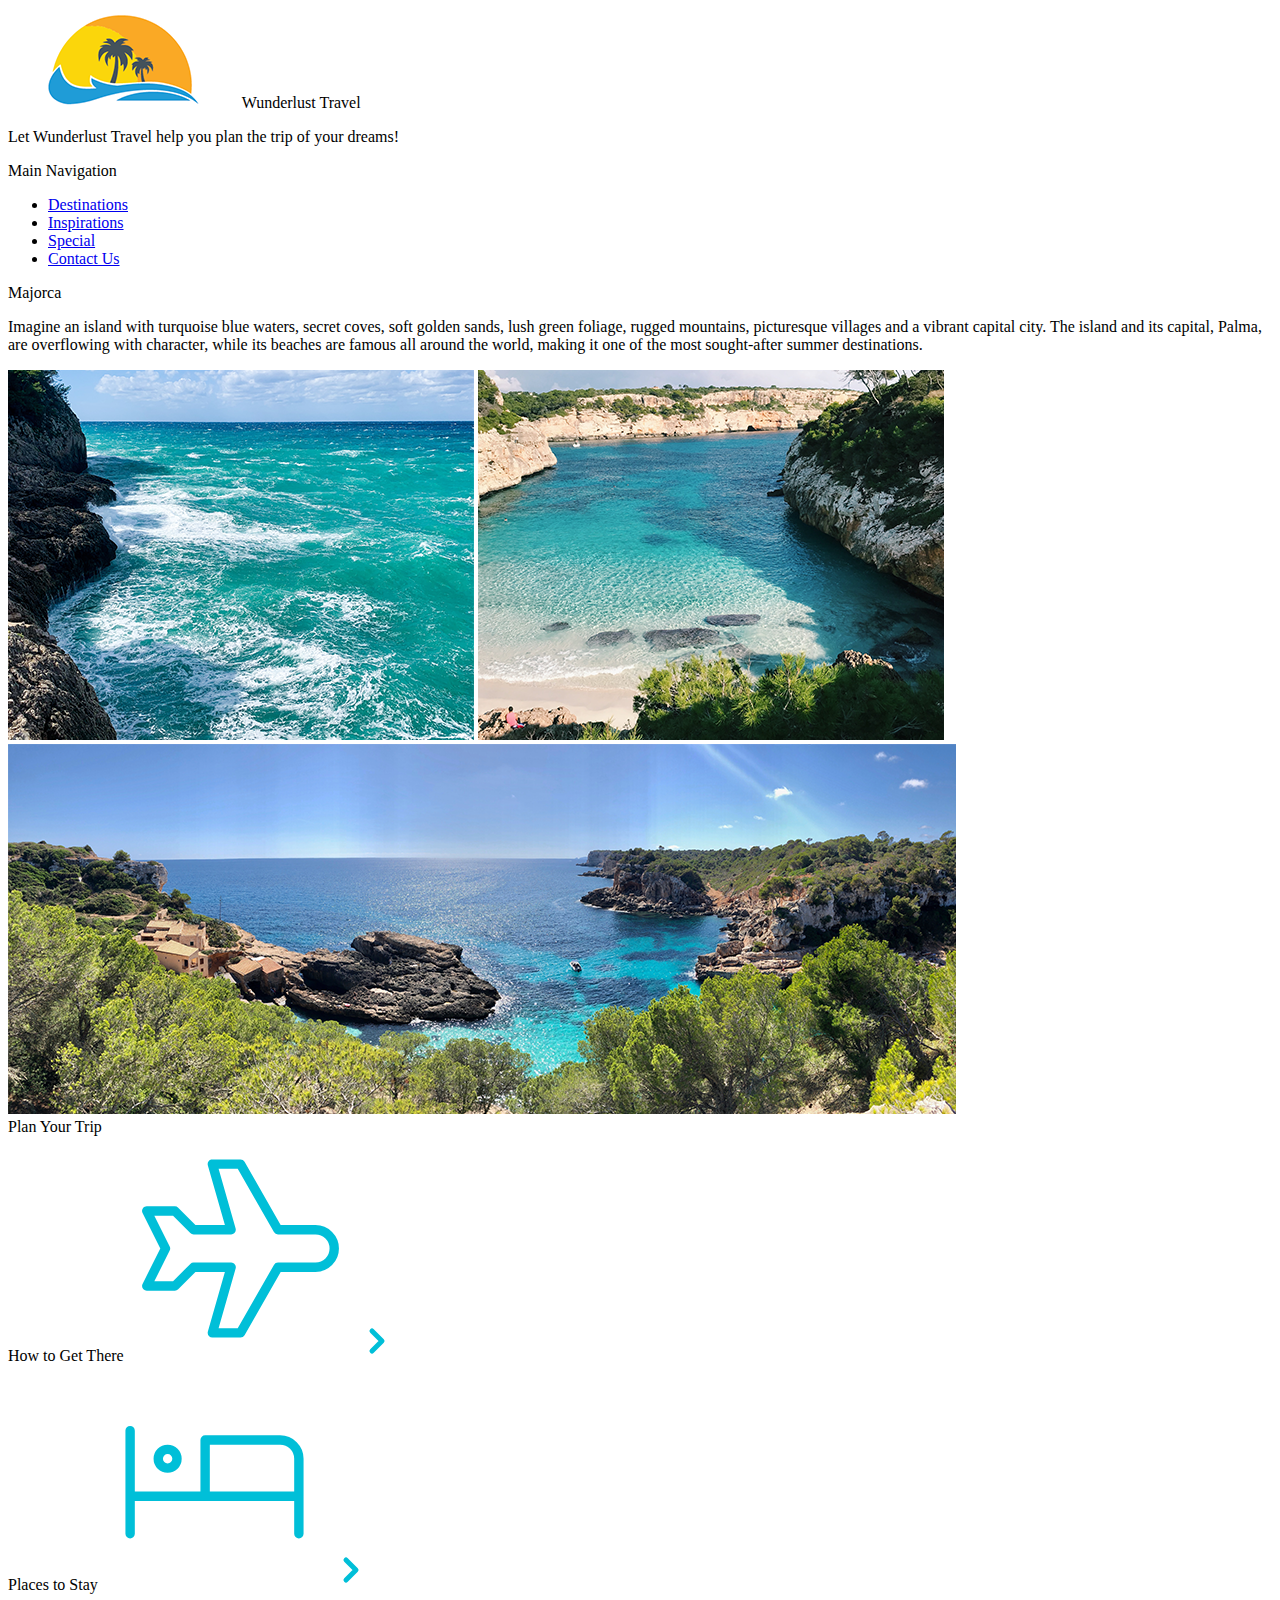
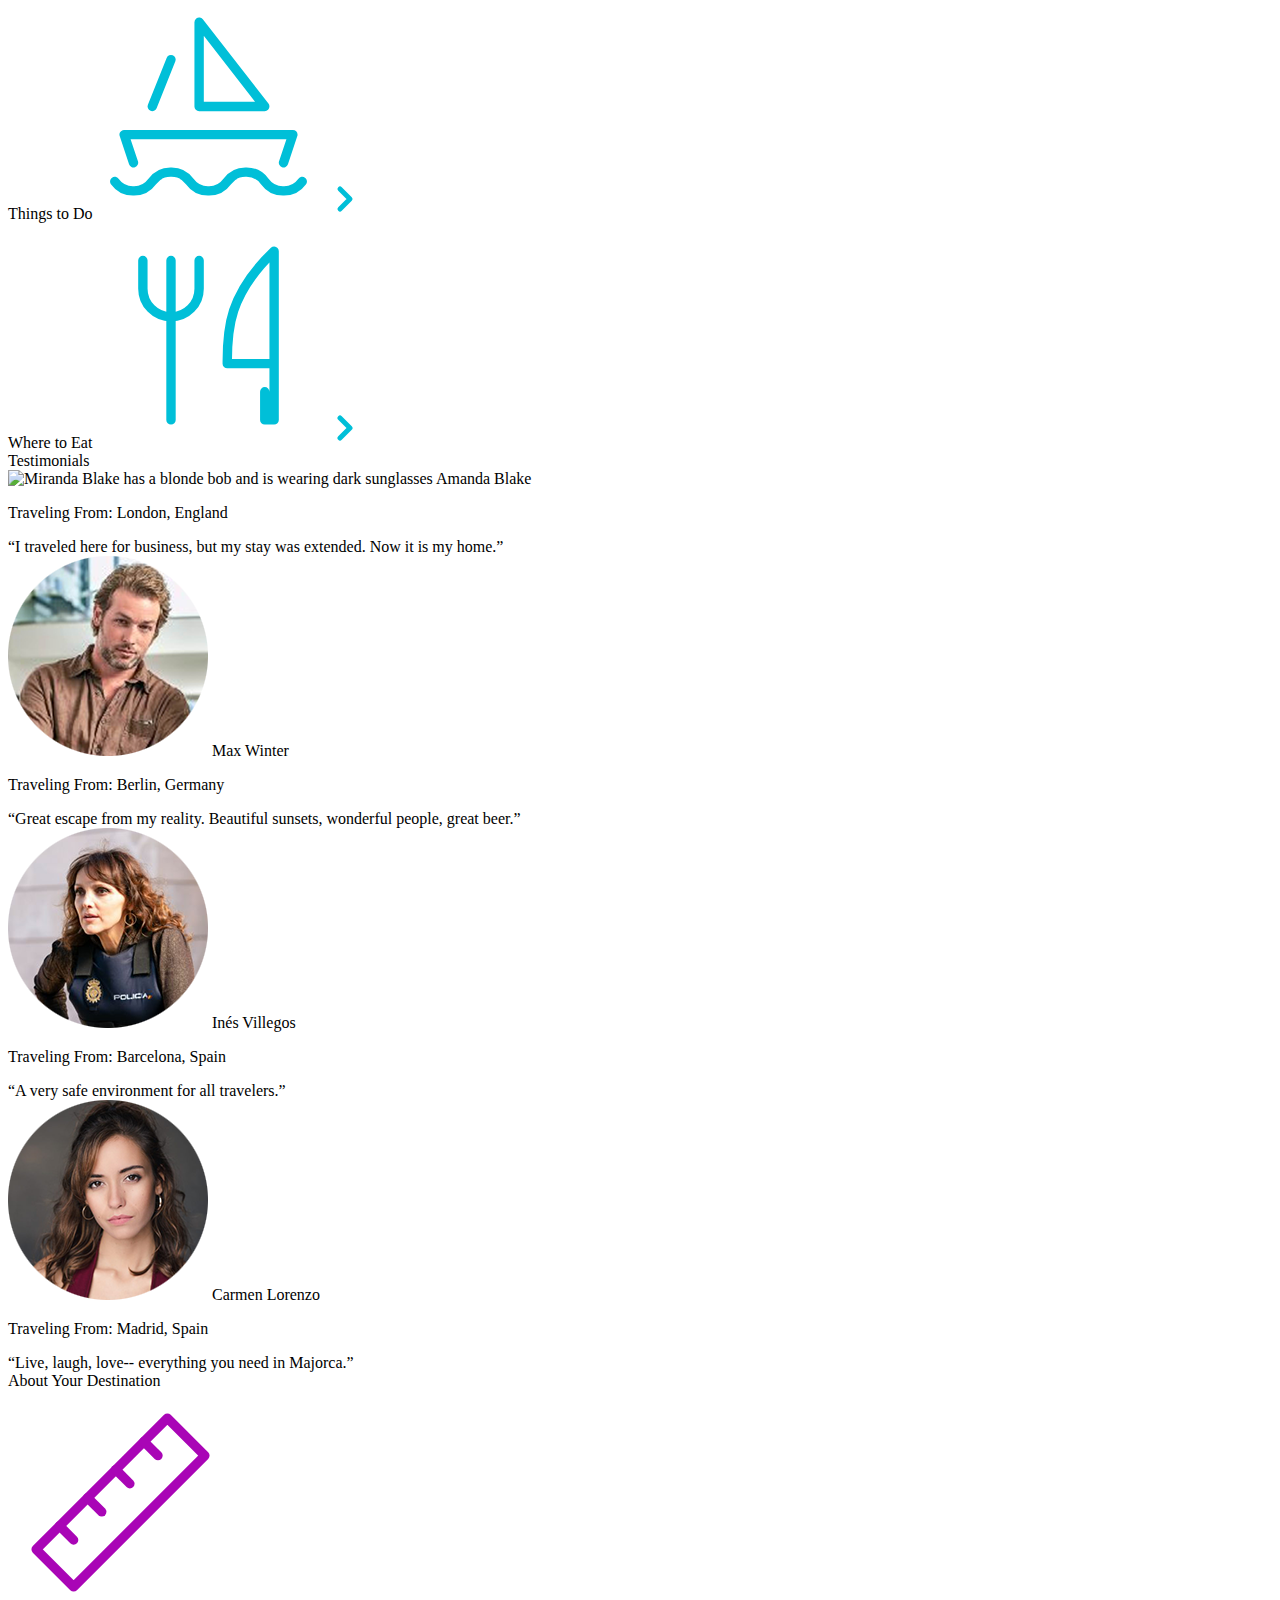
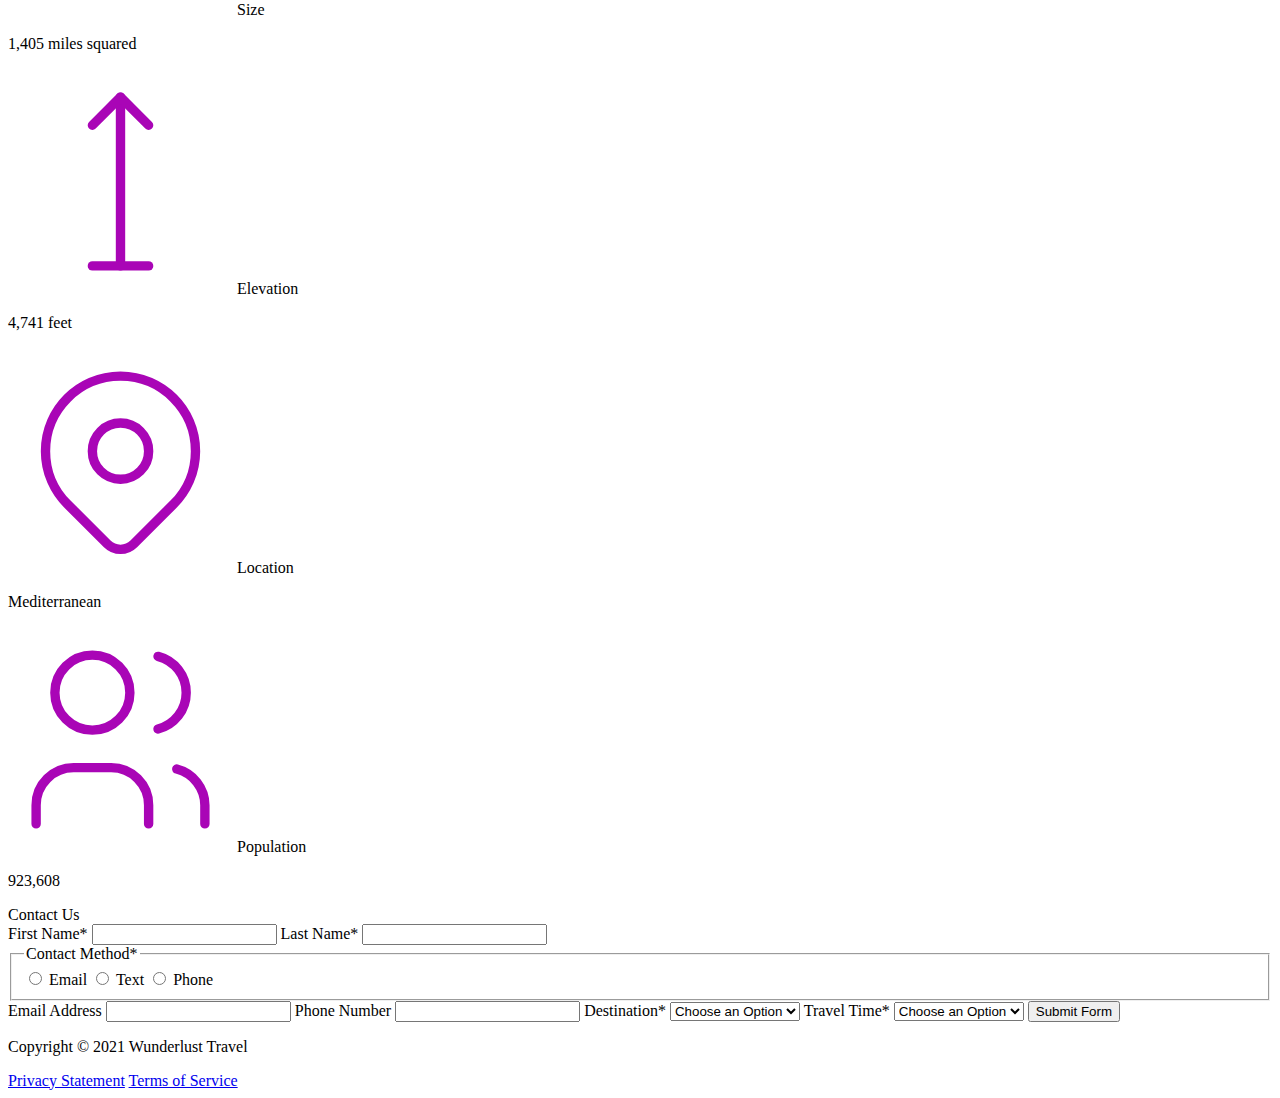
==== majorca.html @ 83dc39ed "Create majorca.html" ====
<!DOCTYPE html>
<html lang="en">
    <head>
<!--         Add all required tags in the head here - meta tags for SEO, responsiveness, and with info about the page, etc., in addition to tags to create a card on Twitter with a large image and open graph tags to allow for sharing on other social media sites -->
    </head>
    <body>
<!--         Reveiew the document and add the proper tags to all of the headings  throughout. Use the outline feature in the validator to ensure that these have been added correctly. See the image of the correct outline as a reference if you have questions 

Also review the alt text on all of the images to ensure that it is descriptive and appropriate-->
        <header>
            <img src="images/logo.png" alt="The Wunderlust logo shows blue waves and the outline of two palm trees against an orange sun">
            Wunderlust Travel
            <p>Let Wunderlust Travel help you plan the trip of your dreams!</p>
            <nav>
                Main Navigation
                <ul>
                    <li><a href="#">Destinations</a></li>
                    <li><a href="#">Inspirations</a></li>
                    <li><a href="#">Special</a></li>
                    <li><a href="#">Contact Us</a></li>
                </ul>
            </nav>
        </header>
        <main>
            <article>  
                Majorca
                <p>Imagine an island with turquoise blue waters, secret coves, soft golden sands, lush green foliage, rugged mountains, picturesque villages and a vibrant capital city. The island and its capital, Palma, are overflowing with character, while its beaches are famous all around the world, making it one of the most sought-after summer destinations.</p>
                <img src="images/majorca-waves.png" alt="Turquoise blue waters with white wave caps crashing against a rock cliff">
                <img src="images/majorca-beach.png" alt="beach">
                <img src="images/majorca-cove.png" alt="Deep blue water leading to the horizon with the island and trees in the foreground">
                <section>
                    Plan Your Trip
                    <section>
                        How to Get There
                        <svg xmlns="http://www.w3.org/2000/svg" class="icon icon-tabler icon-tabler-plane" width="225" height="225" viewBox="0 0 24 24" stroke-width="1" stroke="#00bfd8" fill="none" stroke-linecap="round" stroke-linejoin="round"> <path stroke="none" d="M0 0h24v24H0z" fill="none"/> <path d="M16 10h4a2 2 0 0 1 0 4h-4l-4 7h-3l2 -7h-4l-2 2h-3l2 -4l-2 -4h3l2 2h4l-2 -7h3z" /></svg>
                        <a href="#" title="Search for flights">
                            <svg xmlns="http://www.w3.org/2000/svg" class="icon icon-tabler icon-tabler-chevron-right" width="40" height="40" viewBox="0 0 24 24" stroke-width="3" stroke="#00bfd8" fill="none" stroke-linecap="round" stroke-linejoin="round"><path stroke="none" d="M0 0h24v24H0z" fill="none"/><polyline points="9 6 15 12 9 18" /></svg>
                        </a>
                    </section>      
                    <section>
                        Places to Stay
                        <svg xmlns="http://www.w3.org/2000/svg" class="icon icon-tabler icon-tabler-bed" width="225" height="225" viewBox="0 0 24 24" stroke-width="1" stroke="#00bfd8" fill="none" stroke-linecap="round" stroke-linejoin="round"><path stroke="none" d="M0 0h24v24H0z" fill="none"/><path d="M3 7v11m0 -4h18m0 4v-8a2 2 0 0 0 -2 -2h-8v6" /><circle cx="7" cy="10" r="1" /></svg>
                        <a href="#" title="Search for hotels">
                            <svg xmlns="http://www.w3.org/2000/svg" class="icon icon-tabler icon-tabler-chevron-right" width="40" height="40" viewBox="0 0 24 24" stroke-width="3" stroke="#00bfd8" fill="none" stroke-linecap="round" stroke-linejoin="round"><path stroke="none" d="M0 0h24v24H0z" fill="none"/><polyline points="9 6 15 12 9 18" /></svg> 
                        </a>
                    </section>
                    <section>
                        Things to Do
                        <svg xmlns="http://www.w3.org/2000/svg" class="icon icon-tabler icon-tabler-sailboat" width="225" height="225" viewBox="0 0 24 24" stroke-width="1" stroke="#00bfd8" fill="none" stroke-linecap="round" stroke-linejoin="round"><path stroke="none" d="M0 0h24v24H0z" fill="none"/><path d="M2 20a2.4 2.4 0 0 0 2 1a2.4 2.4 0 0 0 2 -1a2.4 2.4 0 0 1 2 -1a2.4 2.4 0 0 1 2 1a2.4 2.4 0 0 0 2 1a2.4 2.4 0 0 0 2 -1a2.4 2.4 0 0 1 2 -1a2.4 2.4 0 0 1 2 1a2.4 2.4 0 0 0 2 1a2.4 2.4 0 0 0 2 -1" /><path d="M4 18l-1 -3h18l-1 3" /><path d="M11 12h7l-7 -9v9" /><line x1="8" y1="7" x2="6" y2="12" /></svg>
                        <a href="#" title="Search for Activities">
                            <svg xmlns="http://www.w3.org/2000/svg" class="icon icon-tabler icon-tabler-chevron-right" width="40" height="40" viewBox="0 0 24 24" stroke-width="3" stroke="#00bfd8" fill="none" stroke-linecap="round" stroke-linejoin="round"><path stroke="none" d="M0 0h24v24H0z" fill="none"/><polyline points="9 6 15 12 9 18" /></svg> 
                        </a>                     
                    </section>    
                    <section>
                        Where to Eat
                        <svg xmlns="http://www.w3.org/2000/svg" class="icon icon-tabler icon-tabler-tools-kitchen-2" width="225" height="225" viewBox="0 0 24 24" stroke-width="1" stroke="#00bfd8" fill="none" stroke-linecap="round" stroke-linejoin="round"><path stroke="none" d="M0 0h24v24H0z" fill="none"/><path d="M19 3v12h-5c-.023 -3.681 .184 -7.406 5 -12zm0 12v6h-1v-3m-10 -14v17m-3 -17v3a3 3 0 1 0 6 0v-3" /></svg>
                        <a href="#" title="Search for Restaurants">
                            <svg xmlns="http://www.w3.org/2000/svg" class="icon icon-tabler icon-tabler-chevron-right" width="40" height="40" viewBox="0 0 24 24" stroke-width="3" stroke="#00bfd8" fill="none" stroke-linecap="round" stroke-linejoin="round"><path stroke="none" d="M0 0h24v24H0z" fill="none"/><polyline points="9 6 15 12 9 18" /></svg>                          
                        </a>
                    </section>   
                </section>
                <section>
                    Testimonials
                    <section>
                        <img src="images/mirando-blake.png" alt="Miranda Blake has a blonde bob and is wearing dark sunglasses">
                        Amanda Blake
                        <p>Traveling From: London, England</p>
                        <q>I traveled here for business, but my stay was extended. Now it is my home.</q>
                    </section>
                    <section>
                        <img src="images/max-winter.png" alt="Max Winter">
                        Max Winter
                        <p>Traveling From: Berlin, Germany</p>
                        <q>Great escape from my reality. Beautiful sunsets, wonderful people, great beer.</q>
                    </section>
                    <section>
                        <img src="images/ines-villegoes.png" alt="lady person">
                        Inés Villegos
                        <p>Traveling From: Barcelona, Spain</p>
                        <q>A very safe environment for all travelers.</q>
                    </section>
                    <section>
                        <img src="images/carmen-lorenzo.png" alt="Carmen Lorenzo has long, dark brown hair and is wearing gold hoop earrings">
                        Carmen Lorenzo
                        <p>Traveling From: Madrid, Spain</p>
                        <q>Live, laugh, love-- everything you need in Majorca.</q>
                    </section>
                </section>
                <section>
                    About Your Destination
                    <section>
                        <svg xmlns="http://www.w3.org/2000/svg" class="icon icon-tabler icon-tabler-ruler-2" width="225" height="225" viewBox="0 0 24 24" stroke-width="1" stroke="#a905b6" fill="none" stroke-linecap="round" stroke-linejoin="round"><path stroke="none" d="M0 0h24v24H0z" fill="none"/><path d="M17 3l4 4l-14 14l-4 -4z" /><path d="M16 7l-1.5 -1.5" /><path d="M13 10l-1.5 -1.5" /><path d="M10 13l-1.5 -1.5" /><path d="M7 16l-1.5 -1.5" /></svg>
                        Size
                        <p>1,405 miles squared</p>
                    </section>
                    <section>
                        <svg xmlns="http://www.w3.org/2000/svg" class="icon icon-tabler icon-tabler-arrow-top-bar" width="225" height="225" viewBox="0 0 24 24" stroke-width="1" stroke="#a905b6" fill="none" stroke-linecap="round" stroke-linejoin="round"><path stroke="none" d="M0 0h24v24H0z" fill="none"/><line x1="12" y1="21" x2="12" y2="3" /><path d="M15 6l-3 -3l-3 3" /><line x1="9" y1="21" x2="15" y2="21" /></svg>
                        Elevation
                        <p>4,741 feet</p>
                    </section>
                    <section>
                        <svg xmlns="http://www.w3.org/2000/svg" class="icon icon-tabler icon-tabler-map-pin" width="225" height="225" viewBox="0 0 24 24" stroke-width="1" stroke="#a905b6" fill="none" stroke-linecap="round" stroke-linejoin="round"><path stroke="none" d="M0 0h24v24H0z" fill="none"/><circle cx="12" cy="11" r="3" /><path d="M17.657 16.657l-4.243 4.243a2 2 0 0 1 -2.827 0l-4.244 -4.243a8 8 0 1 1 11.314 0z" /></svg>
                        Location
                        <p>Mediterranean</p>
                    </section>
                    <section>
                        <svg xmlns="http://www.w3.org/2000/svg" class="icon icon-tabler icon-tabler-users" width="225" height="225" viewBox="0 0 24 24" stroke-width="1" stroke="#a905b6" fill="none" stroke-linecap="round" stroke-linejoin="round"><path stroke="none" d="M0 0h24v24H0z" fill="none"/><circle cx="9" cy="7" r="4" /><path d="M3 21v-2a4 4 0 0 1 4 -4h4a4 4 0 0 1 4 4v2" /><path d="M16 3.13a4 4 0 0 1 0 7.75" /><path d="M21 21v-2a4 4 0 0 0 -3 -3.85" /></svg>
                        Population
                        <p>923,608</p>
                    </section>
                </section>
                <section>
                    Contact Us
                    <form method="post" action="https://wp.zybooks.com/form-viewer.php">
                        <label for="fName">First Name<span>*</span></label>
                        <input type="text" name="fName" id="fName" autocomplete="given-name" required>
                        <label for="lName">Last Name<span>*</span></label>
                        <input type="text" name="lName" id="lName" autocomplete="family-name" required>
                        <fieldset>
                            <legend>Contact Method<span>*</span></legend>
                            <input type="radio" name="contactPref" id="prefEmail" required>
                            <label for="prefEmail">Email</label>
                            <input type="radio" name="contactPref" id="prefText">
                            <label for="prefText">Text</label>
                            <input type="radio" name="contactPref" id="prefPhone">
                            <label for="prefPhone">Phone</label>
                        </fieldset>
                        <label for="email">Email Address</label>
                        <input type="email" name="email" id="email" autocomplete="email">
                        <label for="phone">Phone Number</label>
                        <input type="tel" name="phone" id="phone" autocomplete="tel">
                        <label for="destination">Destination<span>*</span></label>
                        <select name="destination" id="destination" required>
                            <option value="">Choose an Option</option>
                            <option value="barcelona">Barcelona</option>
                            <option value="granada">Granada</option>
                            <option value="ibiza">Ibiza</option>
                            <option value="madrid">Madrid</option>
                            <option value="majora">Majora</option>
                            <option value="seville">Seville</option>
                            <option value="tenerife">Tenerife</option>
                            <option value="valencia">Valencia</option>
                        </select>
                        <label for="travelTime">Travel Time<span>*</span></label>
                        <select name="travelTime" id="travelTime" required>
                            <option value="">Choose an Option</option>
                            <option value="fall">Fall</option>
                            <option value="winter">Winter</option>
                            <option value="spring">Spring</option>
                            <option value="summer">Summer</option>
                            <option value="flexible">Flexible</option>
                        </select>
                        <input type="submit" name="mySubmit" id="mySubmit" value="Submit Form">
                    </form>
                </section>
            </article>
        </main>
        <footer>
            <p>Copyright &copy; 2021 Wunderlust Travel</p>
            <a href="#">Privacy Statement</a>
            <a href="#">Terms of Service</a>
        </footer>
    </body>
</html>
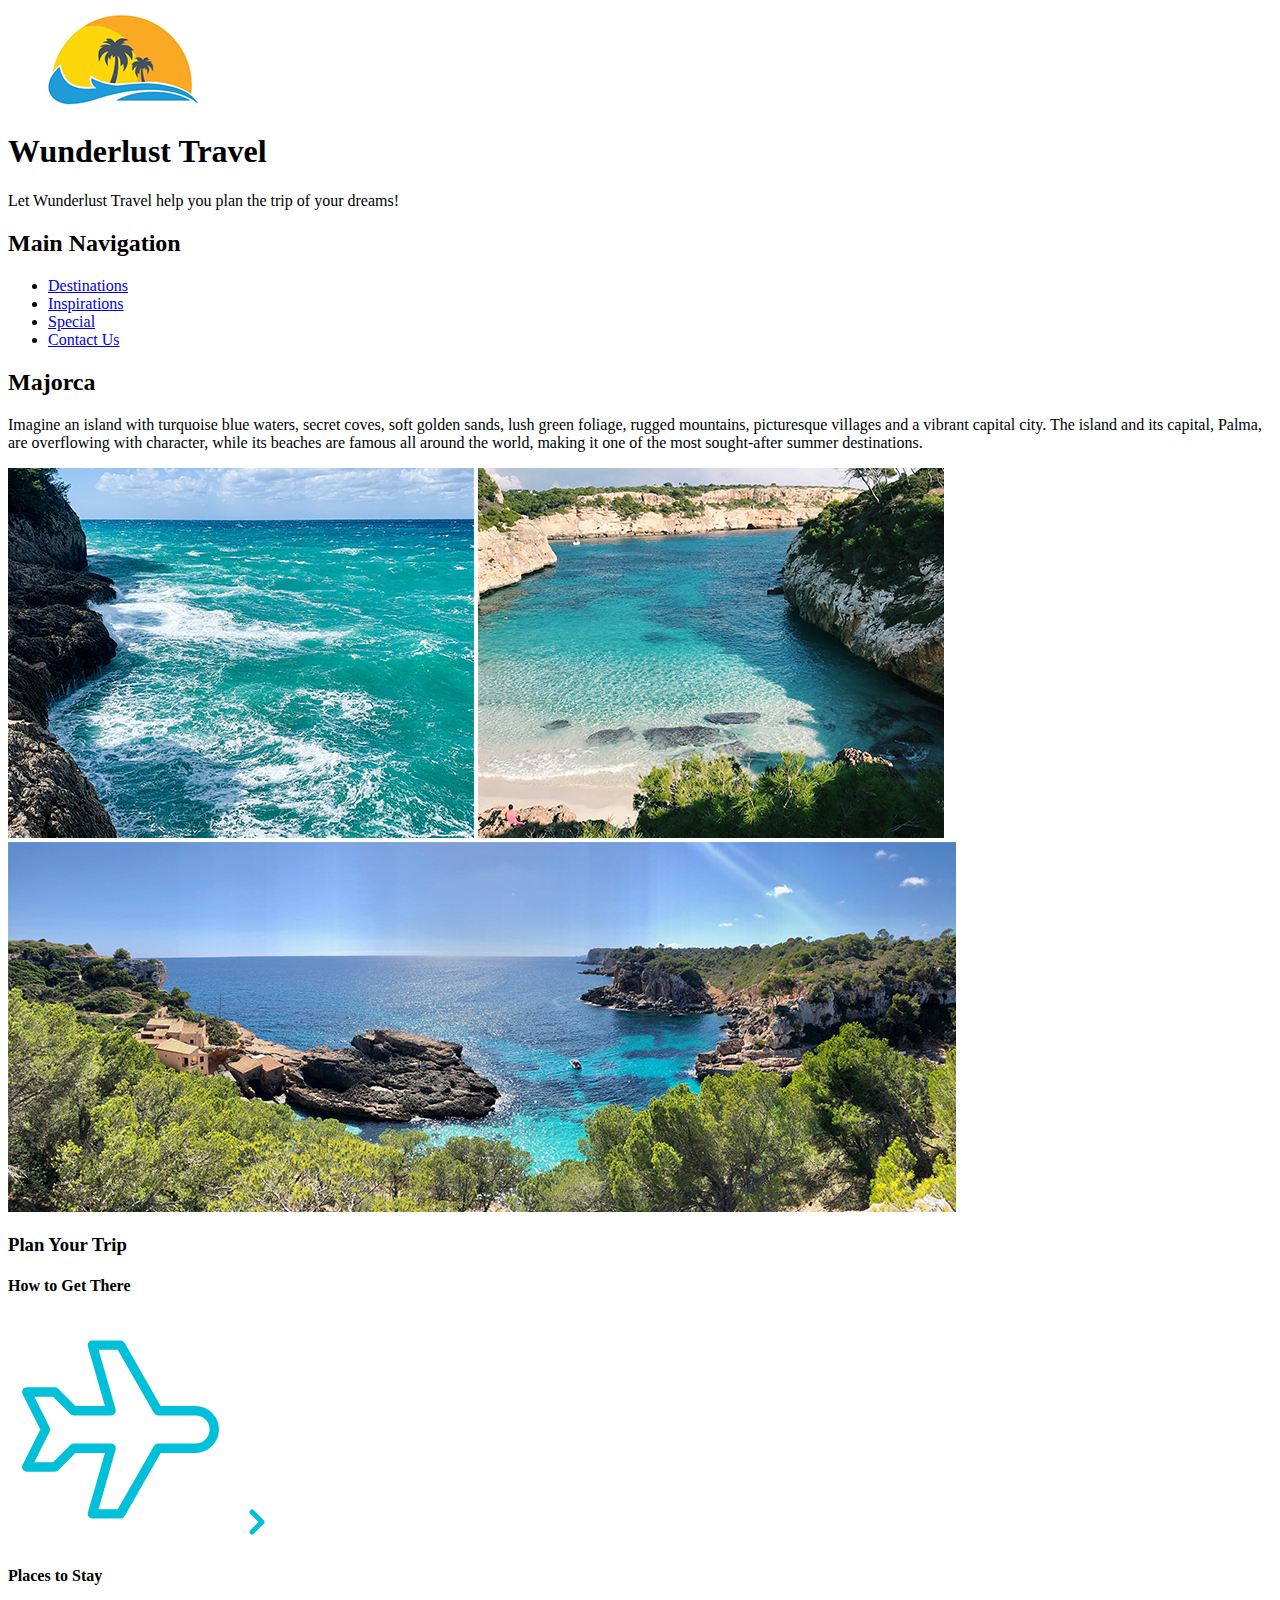
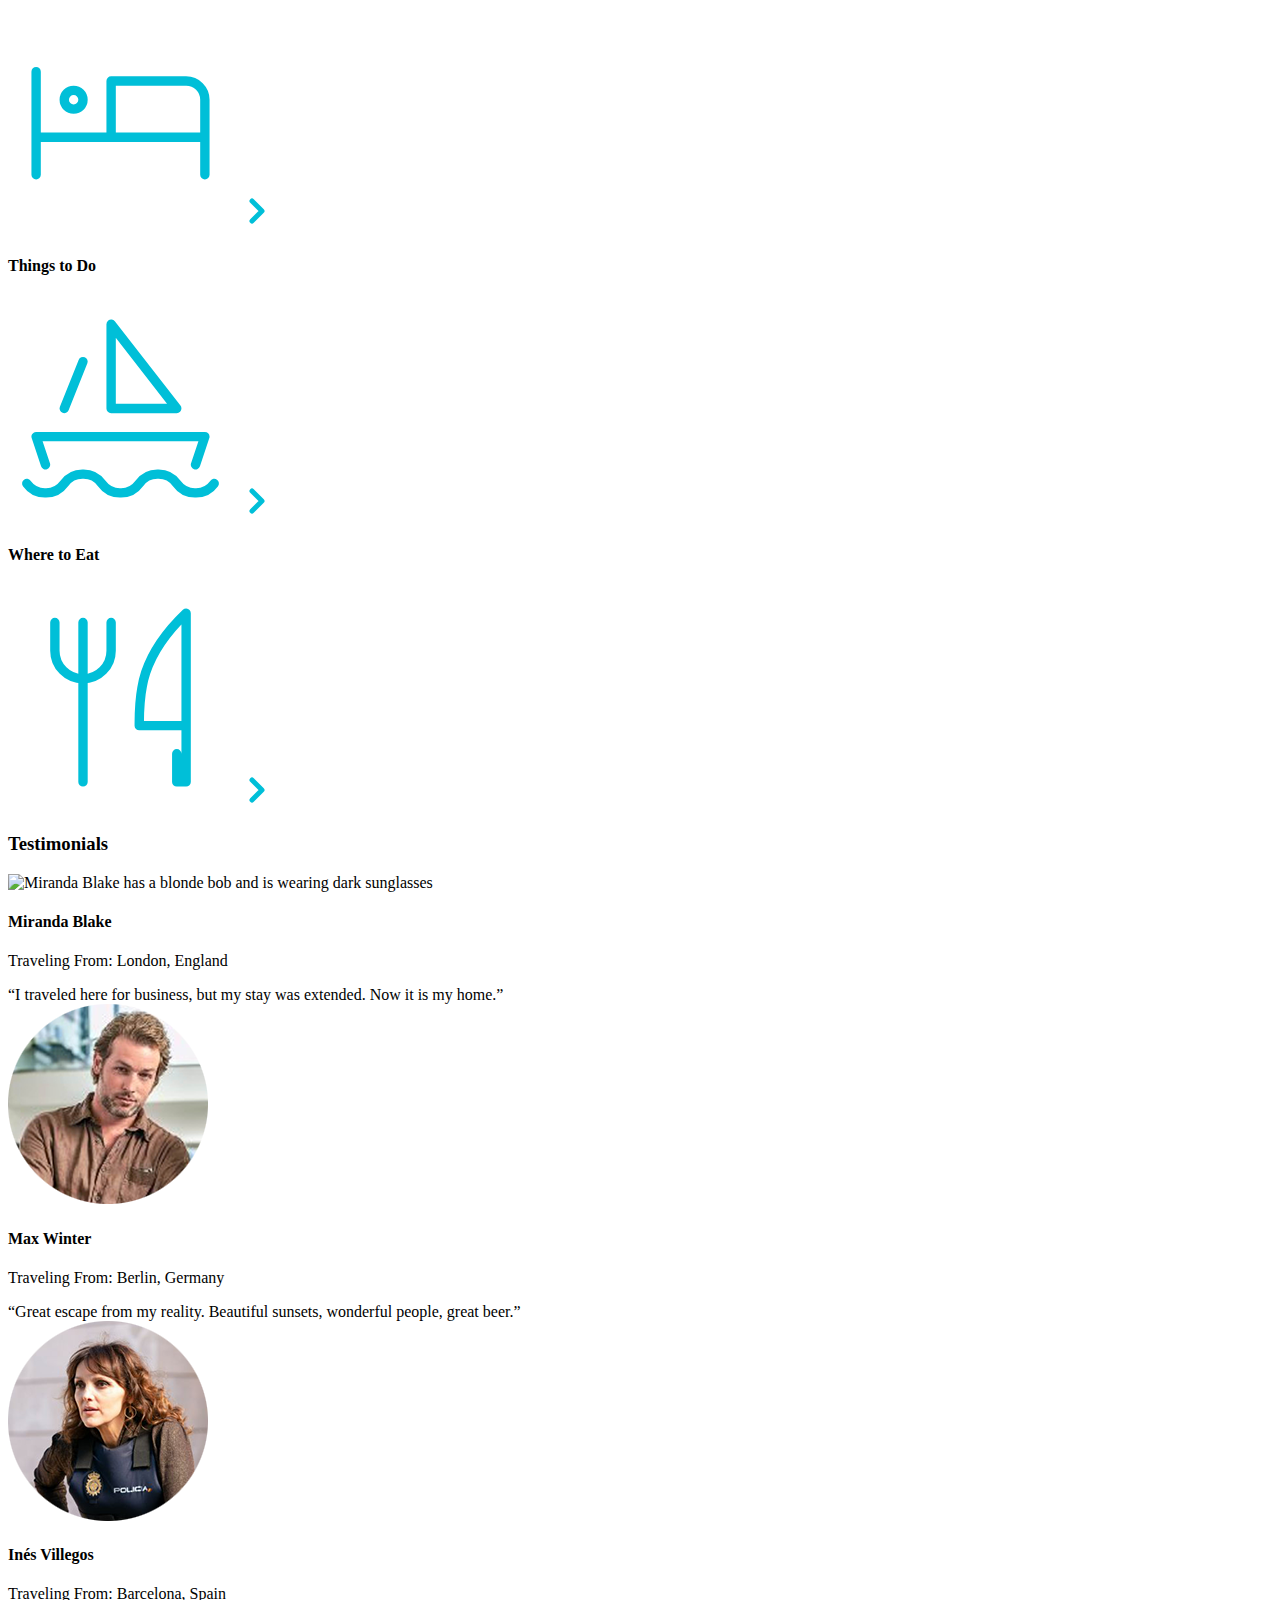
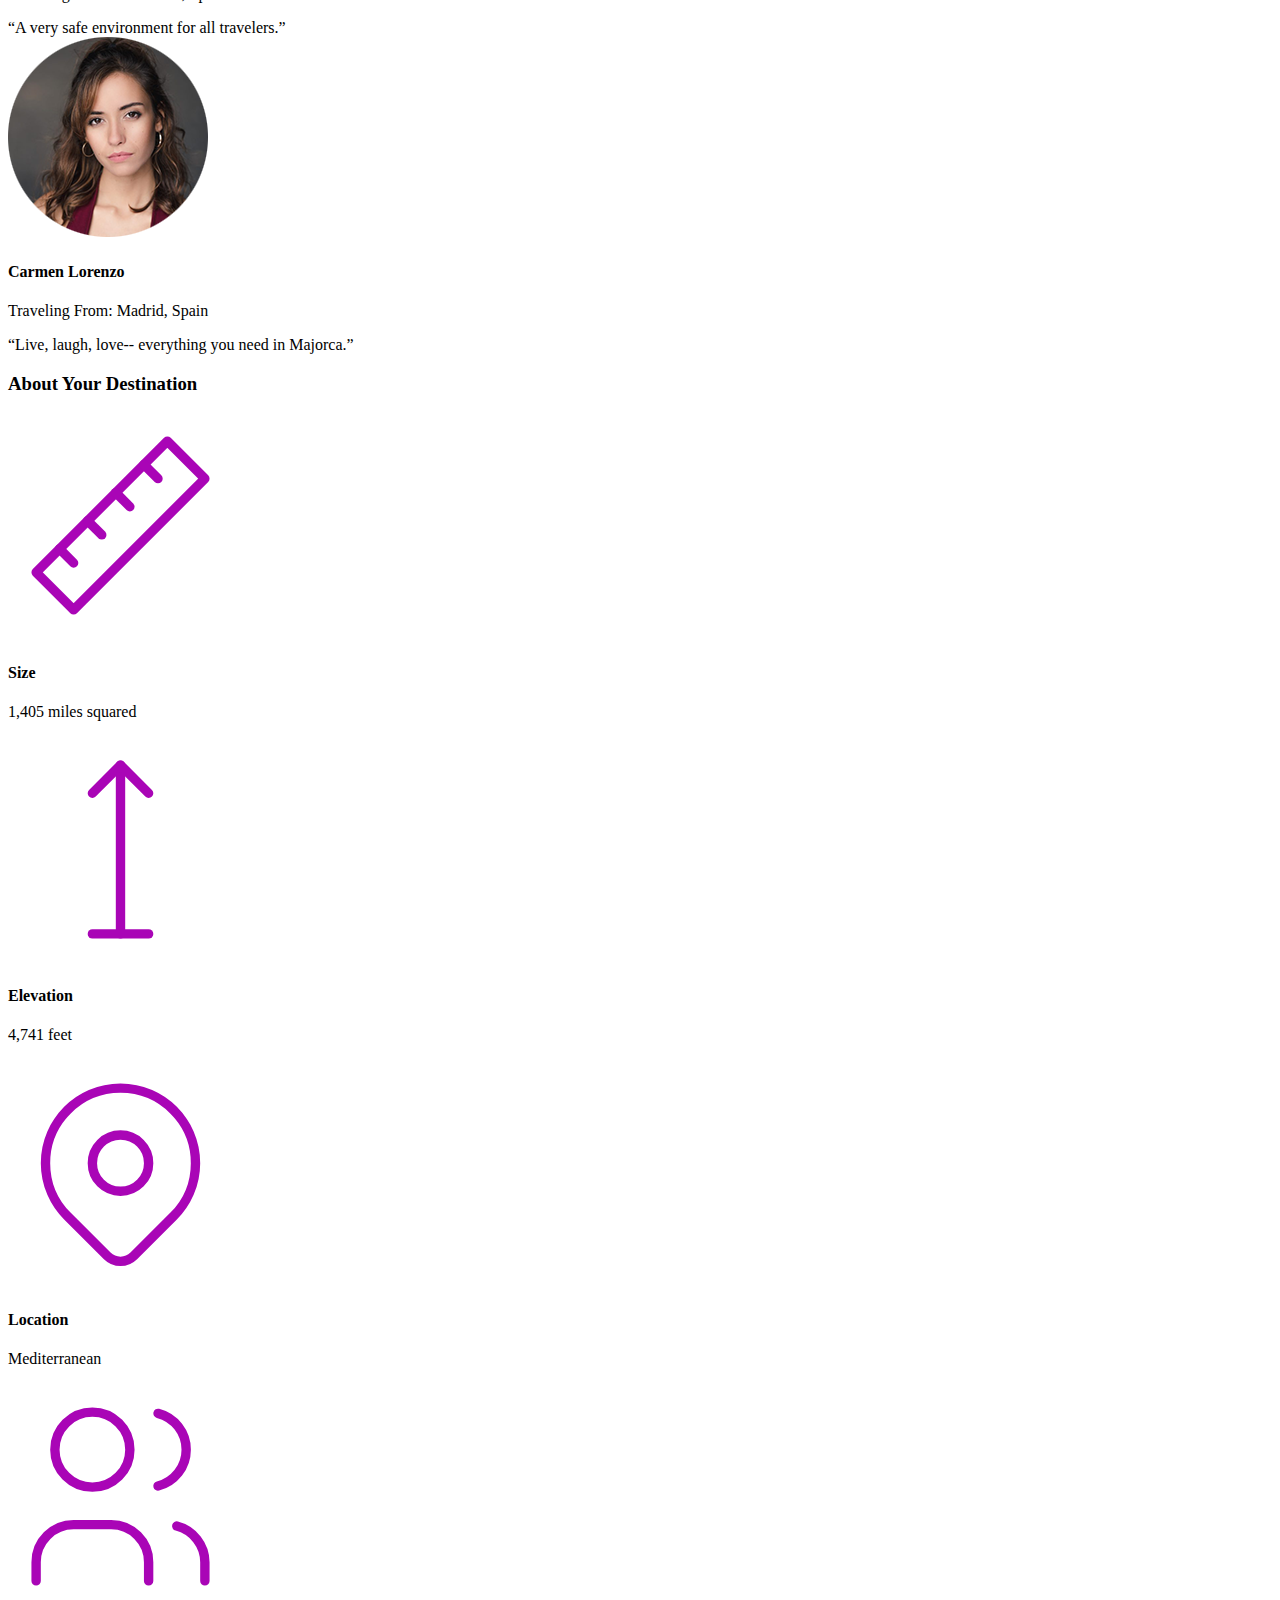
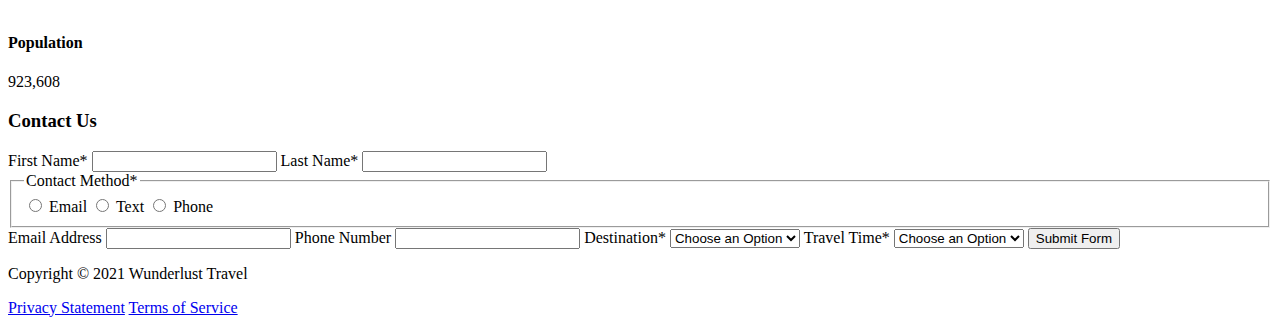
==== commit 1c0dbe1f: "Update majorca.html" ====
--- a/majorca.html
+++ b/majorca.html
@@ -2,6 +2,35 @@
 <html lang="en">
     <head>
 <!--         Add all required tags in the head here - meta tags for SEO, responsiveness, and with info about the page, etc., in addition to tags to create a card on Twitter with a large image and open graph tags to allow for sharing on other social media sites -->
+<meta charset="utf-8">
+<meta name="viewport" content="width=device-width, initial-scale=1">
+<meta name="author" content="Author Name">
+<meta name="description" content="Come to Wunderlust Travel for all your vacation needs. Discover destinations, inspirations, browse our specials for vacation deals you won't find anywhere else!">
+<meta name="page-topic" content="Vacation,Travel, Destinations, Resorts, Hotels">
+<meta name="robots" content="index">
+
+<meta name="twitter:card" content="summary_large_image">
+
+	<meta name="twitter:site" content="@wunderlust">
+
+	<meta name="twitter:creator" content="@wunderlust">
+
+	<meta name="twitter:title" content="Wunderlust Travel">
+
+	<meta name="twitter:description" content="Come to Wunderlust Travel for all your vacation needs! We do all the work so you don't have to.">
+
+	<meta name="twitter:image" content="https://media.istockphoto.com/id/1124706098/photo/formentor-beach-palma-mallorca.jpg?s=612x612&w=0&k=20&c=-0OXnfQnwQuFJBeZVmh5P1M07TjOvvSdfw3OAfA1LQI=">
+
+    <!-- Open Graph -->	
+	<meta property="og:title" content="Book your dream vacation with Wunderlust">
+
+	<meta property="og:url" content="http://127.0.0.1:3000/wunderlust/majorca.html">
+
+	<meta property="og:type" content="website">
+
+	<meta property="og:image" content="https://media.istockphoto.com/id/1124706098/photo/formentor-beach-palma-mallorca.jpg?s=612x612&w=0&k=20&c=-0OXnfQnwQuFJBeZVmh5P1M07TjOvvSdfw3OAfA1LQI=">
+
+    <title>Wunderlust Travel | Flights, Stays, Travel Agents</title>
     </head>
     <body>
 <!--         Reveiew the document and add the proper tags to all of the headings  throughout. Use the outline feature in the validator to ensure that these have been added correctly. See the image of the correct outline as a reference if you have questions 
@@ -9,10 +38,10 @@
 Also review the alt text on all of the images to ensure that it is descriptive and appropriate-->
         <header>
             <img src="images/logo.png" alt="The Wunderlust logo shows blue waves and the outline of two palm trees against an orange sun">
-            Wunderlust Travel
+            <h1>Wunderlust Travel</h1>
             <p>Let Wunderlust Travel help you plan the trip of your dreams!</p>
             <nav>
-                Main Navigation
+               <h2>Main Navigation</h2>
                 <ul>
                     <li><a href="#">Destinations</a></li>
                     <li><a href="#">Inspirations</a></li>
@@ -23,36 +52,36 @@
         </header>
         <main>
             <article>  
-                Majorca
+                <h2>Majorca</h2>
                 <p>Imagine an island with turquoise blue waters, secret coves, soft golden sands, lush green foliage, rugged mountains, picturesque villages and a vibrant capital city. The island and its capital, Palma, are overflowing with character, while its beaches are famous all around the world, making it one of the most sought-after summer destinations.</p>
                 <img src="images/majorca-waves.png" alt="Turquoise blue waters with white wave caps crashing against a rock cliff">
                 <img src="images/majorca-beach.png" alt="beach">
                 <img src="images/majorca-cove.png" alt="Deep blue water leading to the horizon with the island and trees in the foreground">
                 <section>
-                    Plan Your Trip
+                    <h3>Plan Your Trip</h3>
                     <section>
-                        How to Get There
+                        <h4>How to Get There</h4>
                         <svg xmlns="http://www.w3.org/2000/svg" class="icon icon-tabler icon-tabler-plane" width="225" height="225" viewBox="0 0 24 24" stroke-width="1" stroke="#00bfd8" fill="none" stroke-linecap="round" stroke-linejoin="round"> <path stroke="none" d="M0 0h24v24H0z" fill="none"/> <path d="M16 10h4a2 2 0 0 1 0 4h-4l-4 7h-3l2 -7h-4l-2 2h-3l2 -4l-2 -4h3l2 2h4l-2 -7h3z" /></svg>
                         <a href="#" title="Search for flights">
                             <svg xmlns="http://www.w3.org/2000/svg" class="icon icon-tabler icon-tabler-chevron-right" width="40" height="40" viewBox="0 0 24 24" stroke-width="3" stroke="#00bfd8" fill="none" stroke-linecap="round" stroke-linejoin="round"><path stroke="none" d="M0 0h24v24H0z" fill="none"/><polyline points="9 6 15 12 9 18" /></svg>
                         </a>
                     </section>      
                     <section>
-                        Places to Stay
+                        <h4>Places to Stay</h4>
                         <svg xmlns="http://www.w3.org/2000/svg" class="icon icon-tabler icon-tabler-bed" width="225" height="225" viewBox="0 0 24 24" stroke-width="1" stroke="#00bfd8" fill="none" stroke-linecap="round" stroke-linejoin="round"><path stroke="none" d="M0 0h24v24H0z" fill="none"/><path d="M3 7v11m0 -4h18m0 4v-8a2 2 0 0 0 -2 -2h-8v6" /><circle cx="7" cy="10" r="1" /></svg>
                         <a href="#" title="Search for hotels">
                             <svg xmlns="http://www.w3.org/2000/svg" class="icon icon-tabler icon-tabler-chevron-right" width="40" height="40" viewBox="0 0 24 24" stroke-width="3" stroke="#00bfd8" fill="none" stroke-linecap="round" stroke-linejoin="round"><path stroke="none" d="M0 0h24v24H0z" fill="none"/><polyline points="9 6 15 12 9 18" /></svg> 
                         </a>
                     </section>
                     <section>
-                        Things to Do
+                       <h4>Things to Do</h4>
                         <svg xmlns="http://www.w3.org/2000/svg" class="icon icon-tabler icon-tabler-sailboat" width="225" height="225" viewBox="0 0 24 24" stroke-width="1" stroke="#00bfd8" fill="none" stroke-linecap="round" stroke-linejoin="round"><path stroke="none" d="M0 0h24v24H0z" fill="none"/><path d="M2 20a2.4 2.4 0 0 0 2 1a2.4 2.4 0 0 0 2 -1a2.4 2.4 0 0 1 2 -1a2.4 2.4 0 0 1 2 1a2.4 2.4 0 0 0 2 1a2.4 2.4 0 0 0 2 -1a2.4 2.4 0 0 1 2 -1a2.4 2.4 0 0 1 2 1a2.4 2.4 0 0 0 2 1a2.4 2.4 0 0 0 2 -1" /><path d="M4 18l-1 -3h18l-1 3" /><path d="M11 12h7l-7 -9v9" /><line x1="8" y1="7" x2="6" y2="12" /></svg>
                         <a href="#" title="Search for Activities">
                             <svg xmlns="http://www.w3.org/2000/svg" class="icon icon-tabler icon-tabler-chevron-right" width="40" height="40" viewBox="0 0 24 24" stroke-width="3" stroke="#00bfd8" fill="none" stroke-linecap="round" stroke-linejoin="round"><path stroke="none" d="M0 0h24v24H0z" fill="none"/><polyline points="9 6 15 12 9 18" /></svg> 
                         </a>                     
                     </section>    
                     <section>
-                        Where to Eat
+                        <h4>Where to Eat</h4>
                         <svg xmlns="http://www.w3.org/2000/svg" class="icon icon-tabler icon-tabler-tools-kitchen-2" width="225" height="225" viewBox="0 0 24 24" stroke-width="1" stroke="#00bfd8" fill="none" stroke-linecap="round" stroke-linejoin="round"><path stroke="none" d="M0 0h24v24H0z" fill="none"/><path d="M19 3v12h-5c-.023 -3.681 .184 -7.406 5 -12zm0 12v6h-1v-3m-10 -14v17m-3 -17v3a3 3 0 1 0 6 0v-3" /></svg>
                         <a href="#" title="Search for Restaurants">
                             <svg xmlns="http://www.w3.org/2000/svg" class="icon icon-tabler icon-tabler-chevron-right" width="40" height="40" viewBox="0 0 24 24" stroke-width="3" stroke="#00bfd8" fill="none" stroke-linecap="round" stroke-linejoin="round"><path stroke="none" d="M0 0h24v24H0z" fill="none"/><polyline points="9 6 15 12 9 18" /></svg>                          
@@ -60,57 +89,57 @@
                     </section>   
                 </section>
                 <section>
-                    Testimonials
+                    <h3>Testimonials</h3>
                     <section>
                         <img src="images/mirando-blake.png" alt="Miranda Blake has a blonde bob and is wearing dark sunglasses">
-                        Amanda Blake
+                        <h4>Miranda Blake</h4>
                         <p>Traveling From: London, England</p>
                         <q>I traveled here for business, but my stay was extended. Now it is my home.</q>
                     </section>
                     <section>
                         <img src="images/max-winter.png" alt="Max Winter">
-                        Max Winter
+                        <h4>Max Winter</h4>
                         <p>Traveling From: Berlin, Germany</p>
                         <q>Great escape from my reality. Beautiful sunsets, wonderful people, great beer.</q>
                     </section>
                     <section>
                         <img src="images/ines-villegoes.png" alt="lady person">
-                        Inés Villegos
+                        <h4>Inés Villegos</h4>
                         <p>Traveling From: Barcelona, Spain</p>
                         <q>A very safe environment for all travelers.</q>
                     </section>
                     <section>
                         <img src="images/carmen-lorenzo.png" alt="Carmen Lorenzo has long, dark brown hair and is wearing gold hoop earrings">
-                        Carmen Lorenzo
+                        <h4>Carmen Lorenzo</h4>
                         <p>Traveling From: Madrid, Spain</p>
                         <q>Live, laugh, love-- everything you need in Majorca.</q>
                     </section>
                 </section>
                 <section>
-                    About Your Destination
+                    <h3>About Your Destination</h3>
                     <section>
                         <svg xmlns="http://www.w3.org/2000/svg" class="icon icon-tabler icon-tabler-ruler-2" width="225" height="225" viewBox="0 0 24 24" stroke-width="1" stroke="#a905b6" fill="none" stroke-linecap="round" stroke-linejoin="round"><path stroke="none" d="M0 0h24v24H0z" fill="none"/><path d="M17 3l4 4l-14 14l-4 -4z" /><path d="M16 7l-1.5 -1.5" /><path d="M13 10l-1.5 -1.5" /><path d="M10 13l-1.5 -1.5" /><path d="M7 16l-1.5 -1.5" /></svg>
-                        Size
+                        <h4>Size</h4>
                         <p>1,405 miles squared</p>
                     </section>
                     <section>
                         <svg xmlns="http://www.w3.org/2000/svg" class="icon icon-tabler icon-tabler-arrow-top-bar" width="225" height="225" viewBox="0 0 24 24" stroke-width="1" stroke="#a905b6" fill="none" stroke-linecap="round" stroke-linejoin="round"><path stroke="none" d="M0 0h24v24H0z" fill="none"/><line x1="12" y1="21" x2="12" y2="3" /><path d="M15 6l-3 -3l-3 3" /><line x1="9" y1="21" x2="15" y2="21" /></svg>
-                        Elevation
+                       <h4>Elevation</h4>
                         <p>4,741 feet</p>
                     </section>
                     <section>
                         <svg xmlns="http://www.w3.org/2000/svg" class="icon icon-tabler icon-tabler-map-pin" width="225" height="225" viewBox="0 0 24 24" stroke-width="1" stroke="#a905b6" fill="none" stroke-linecap="round" stroke-linejoin="round"><path stroke="none" d="M0 0h24v24H0z" fill="none"/><circle cx="12" cy="11" r="3" /><path d="M17.657 16.657l-4.243 4.243a2 2 0 0 1 -2.827 0l-4.244 -4.243a8 8 0 1 1 11.314 0z" /></svg>
-                        Location
+                        <h4>Location</h4>
                         <p>Mediterranean</p>
                     </section>
                     <section>
                         <svg xmlns="http://www.w3.org/2000/svg" class="icon icon-tabler icon-tabler-users" width="225" height="225" viewBox="0 0 24 24" stroke-width="1" stroke="#a905b6" fill="none" stroke-linecap="round" stroke-linejoin="round"><path stroke="none" d="M0 0h24v24H0z" fill="none"/><circle cx="9" cy="7" r="4" /><path d="M3 21v-2a4 4 0 0 1 4 -4h4a4 4 0 0 1 4 4v2" /><path d="M16 3.13a4 4 0 0 1 0 7.75" /><path d="M21 21v-2a4 4 0 0 0 -3 -3.85" /></svg>
-                        Population
+                        <h4>Population</h4>
                         <p>923,608</p>
                     </section>
                 </section>
                 <section>
-                    Contact Us
+                    <h3>Contact Us</h3>
                     <form method="post" action="https://wp.zybooks.com/form-viewer.php">
                         <label for="fName">First Name<span>*</span></label>
                         <input type="text" name="fName" id="fName" autocomplete="given-name" required>
